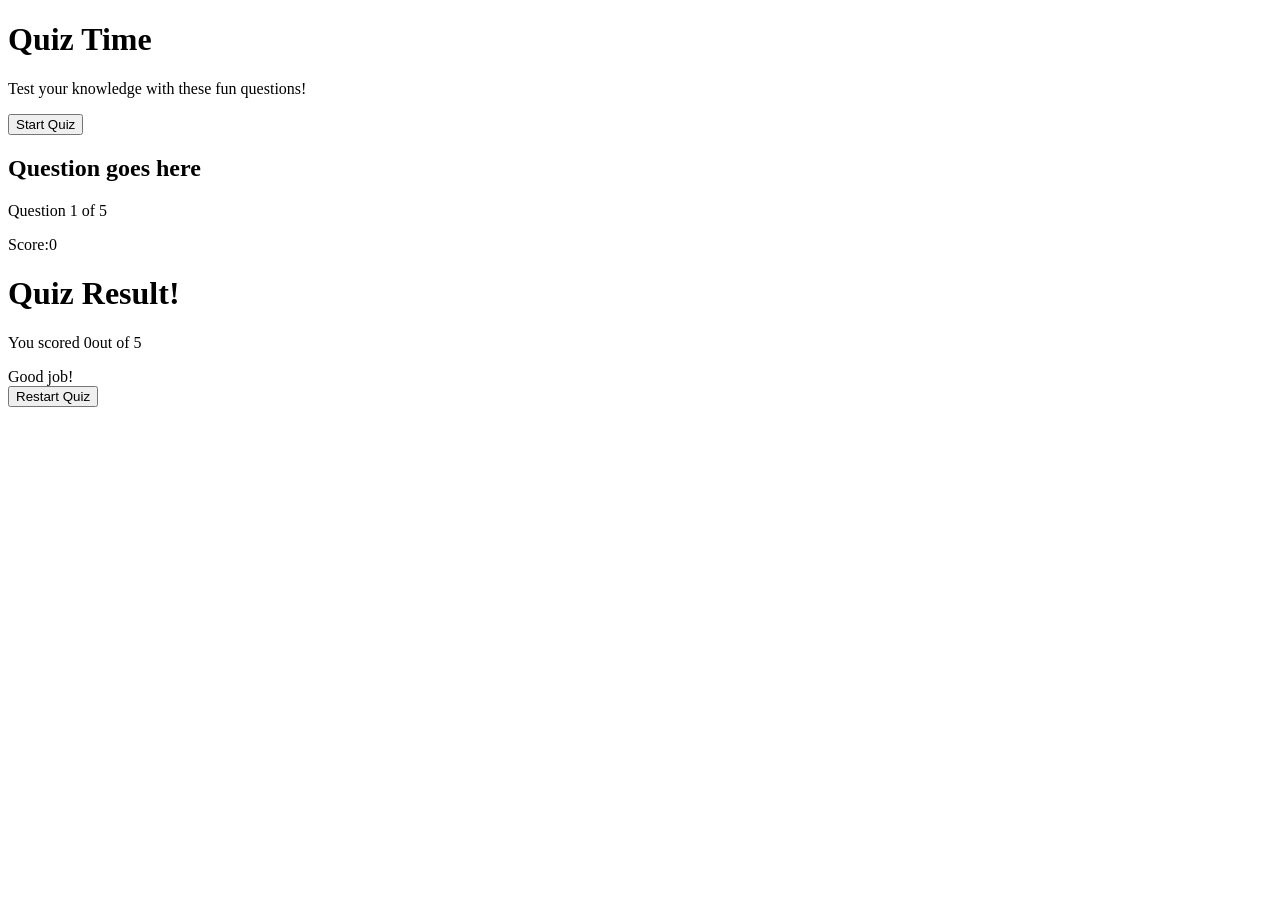
==== index.html @ 66feaf69 "Create index.html" ====
<!DOCTYPE html>
<html lang="en">
<head>
    <meta charset="UTF-8">
    <meta name="viewport" content="width=device-width, initial-scale=1.0">
    <title>Quiz Game</title>
    <link rel="stylesheet" href="style.css" />
</head>
<body>
    <div class="container">
        <div class="screen active" id="start-screen">
            <h1>Quiz Time</h1>
            <p>Test your knowledge with these fun questions!</p>
            <button id="start-btn">Start Quiz</button>
        </div>

        <div class="screen" id="quiz-screen">
            <div class="quiz-header">
                <h2 id="question-text">Question goes here</h2>
                <div class="quiz-info">
                    <p>Question <span id="current-question">1</span> of <span id="total-questions">5</span></p>
                    <p>Score:<span id="score">0</span></p>
                </div>
            </div>

            <div class="answers-container" id="answers-container">
                <!--
                <button class="answer-btn" data-correct="true/false">Answer Text 1</button>
                <button class="answer-btn" data-correct="true/false">Answer Text 2</button>
                <button class="answer-btn" data-correct="true/false">Answer Text 3</button>
                <button class="answer-btn" data-correct="true/false">Answer Text 4</button>
                -->
            </div>
            <div class="progress-bar">
                <div id="progress" class="progress"></div>
            </div>
        </div>

        <div class="screen" id="result-screen">
            <h1>Quiz Result!</h1>
            <div class="result-info">
                <p>You scored <span id="final-score">0</span>out of <span id="max-score">5</span></p>
                <div class="result-message">Good job!</div>
            </div>
            <button id="restart-btn">Restart Quiz</button>
        </div>
    </div>   
    <script src="script.js"></script>
</body>
</html>
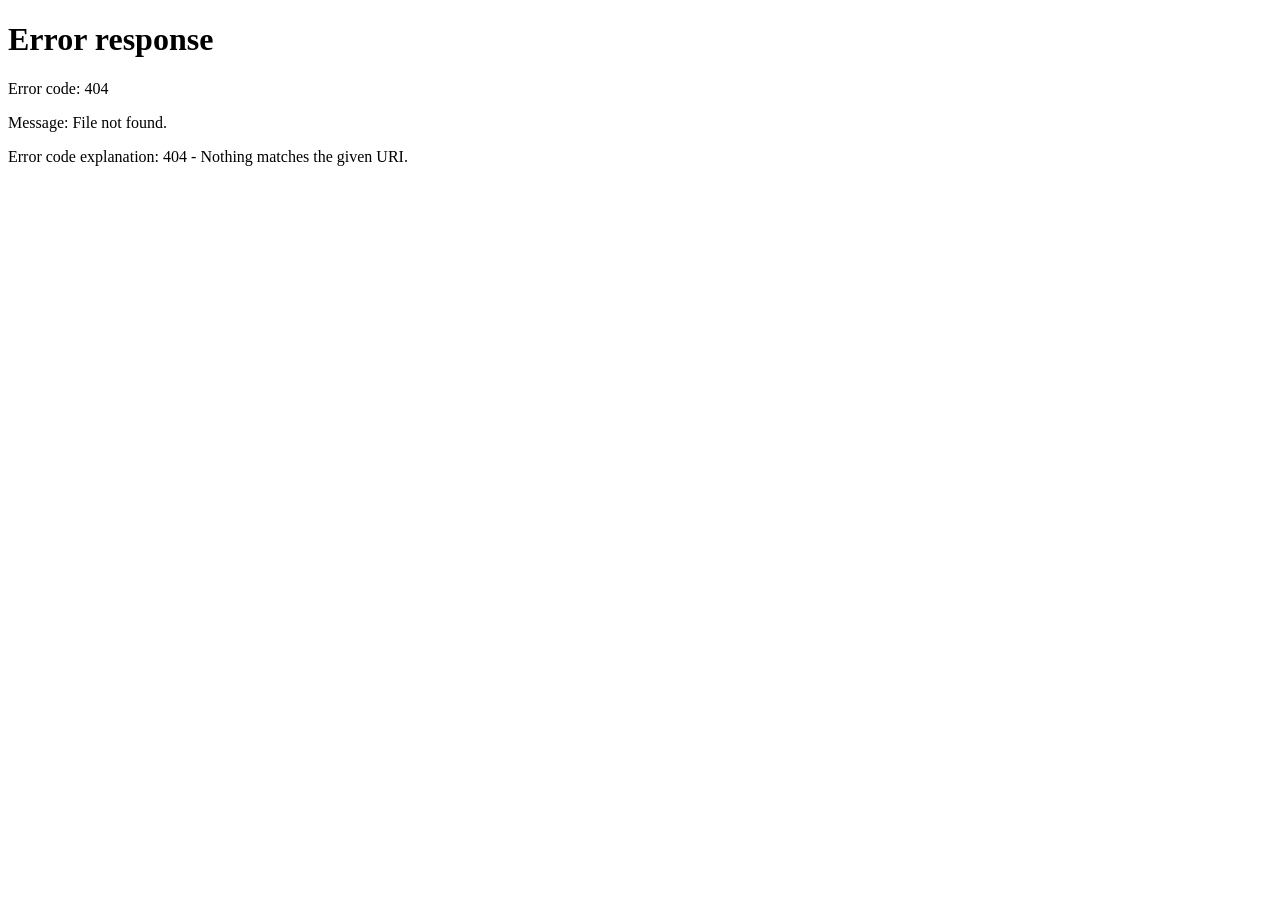
==== commit 3dee1699: "Implement JWT token check and logout button Added authentication checks and logout functionality." ====
--- a/index.html
+++ b/index.html
@@ -1,12 +1,30 @@
 <!DOCTYPE html>
 <html lang="en">
 <head>
+    <!-- 无 token 立即跳登录页 -->
+    <script>
+    if (!localStorage.getItem('jwt_token')) {
+        location.replace('auth.html');
+    }
+    </script>
     <meta charset="UTF-8">
     <meta name="viewport" content="width=device-width, initial-scale=1.0">
     <title>Quiz Game</title>
     <link rel="stylesheet" href="style.css" />
 </head>
 <body>
+    <!-- 退出按钮：绝对定位，不挤占原布局 -->
+    <button id="logoutBtn" style="position:absolute;top:1rem;right:1rem;z-index:10;">退出</button>
+    <script>
+    document.getElementById('logoutBtn').onclick = () => {
+        localStorage.removeItem('jwt_token');
+        location.replace('auth.html');
+    };
+    </script>
+    <script>
+        if(!localStorage.getItem('jwt_token')) location.href='auth.html';
+    </script>
+
     <div class="container">
         <div class="screen active" id="start-screen">
             <h1>Quiz Time</h1>
--- a/style.css
+++ b/style.css
@@ -0,0 +1,177 @@
+*{
+    margin:0;
+    padding: 0;
+    box-sizing: border-box;
+}
+
+body{
+    background: #f5efe6;
+    display: flex;
+    justify-content: center;
+    align-items: center;
+    min-height: 100vh;
+    padding: 1rem;
+    font-family: sans-serif;
+}
+
+.container{
+    background-color: white;
+    border-radius: 1rem;
+    box-shadow: 0 10px 30px rgba(0,0,0,0.1);
+    width: 100%;
+    max-width: 600px;
+    overflow: hidden;
+    position: relative;
+}
+
+.screen{
+    display: none;
+    padding: 2rem;
+    text-align: center;
+}
+
+.screen.active{
+    display: block;
+}
+
+#start-screen h1{
+    color:#e86a33;
+    margin-bottom: 20px;
+    font-size: 2.5rem;
+}
+
+#start-screen p{
+    color: #666;
+    margin-bottom: 30px;
+    font-size: 1.1rem;
+}
+
+button{
+    background-color:#e86a33;
+    color: white;
+    border: none;
+    padding: 15px 30px;
+    border-radius: 10px;
+    font-size: 1.1rem;
+    cursor: pointer;
+    transition: background-color 0.3s;
+}
+
+button:hover{   
+    background-color: #d45b28;
+}
+
+.quiz-header{
+    margin-bottom: 1rem;
+}
+
+#question-text{
+    color: #333;
+    font-size: 1.5rem;
+    margin-bottom: 1rem;
+}
+
+.quiz-info{
+    display: flex;
+    justify-content: space-between;
+    color: #666;
+    margin-bottom: 10px;
+}
+
+.answers-container{
+    display: flex;
+    flex-direction: column;
+    gap: 10px;
+    margin-bottom: 20px;
+}
+
+.answer-btn{
+    background-color: #f8f0e5;
+    color: #333;
+    border: 2px solid #eadbc8;
+    border-radius: 10px;
+    padding: 1rem;
+    cursor: pointer;
+    text-align: left;
+    transition: all 0.3s;
+}
+
+.answer-btn:hover{
+    background-color: #eadbc8;
+    border-color: #dac0ae;
+}
+
+.answer-btn.correct{
+    background-color: #e6fff0;
+    border-color: #a3f0c4;
+    color: #28a745;
+}
+
+.answer-btn.incorrect{
+    background-color: #fff0f0;
+    border-color: #ffdbdb;
+    color: #dc3545;
+}
+
+
+.progress-bar{
+    height: 10px;
+    background-color: #f8f0e5;
+    border-radius: 5px;
+    overflow: hidden;
+    margin-top: 20px;
+}
+
+.progress{
+    height: 100%;
+    background-color: #e86a33;
+    width: 0%;
+    transition: width 0.3s;
+}
+
+#result-screen h1{
+    color: #e86a33;
+    margin-bottom: 30px;
+}
+
+.result-info{
+    background-color: #f8f0e5;
+    border-radius: 10px;
+    padding: 20px;
+    margin-bottom: 30px;
+}
+
+.result-info p{
+    font-size: 1.2rem;
+    color: #333;
+    margin-bottom: 1rem;
+}
+
+.result-message{
+    font-size: 1.5rem;
+    font-weight: 600;
+    color: #e86a33;
+}
+
+@media(max-width:500px){
+    .screen{
+        padding: 1rem;
+    }
+
+    #start-screen h1{
+        font-size: 2rem;
+    }
+
+    #question-text{
+        font-size: 1.3rem;
+    }
+
+    .answer-btn{
+        padding: 12px;
+    }
+
+    button{
+        padding: 12px 25px;
+        font-size: 1rem;
+    }
+}
